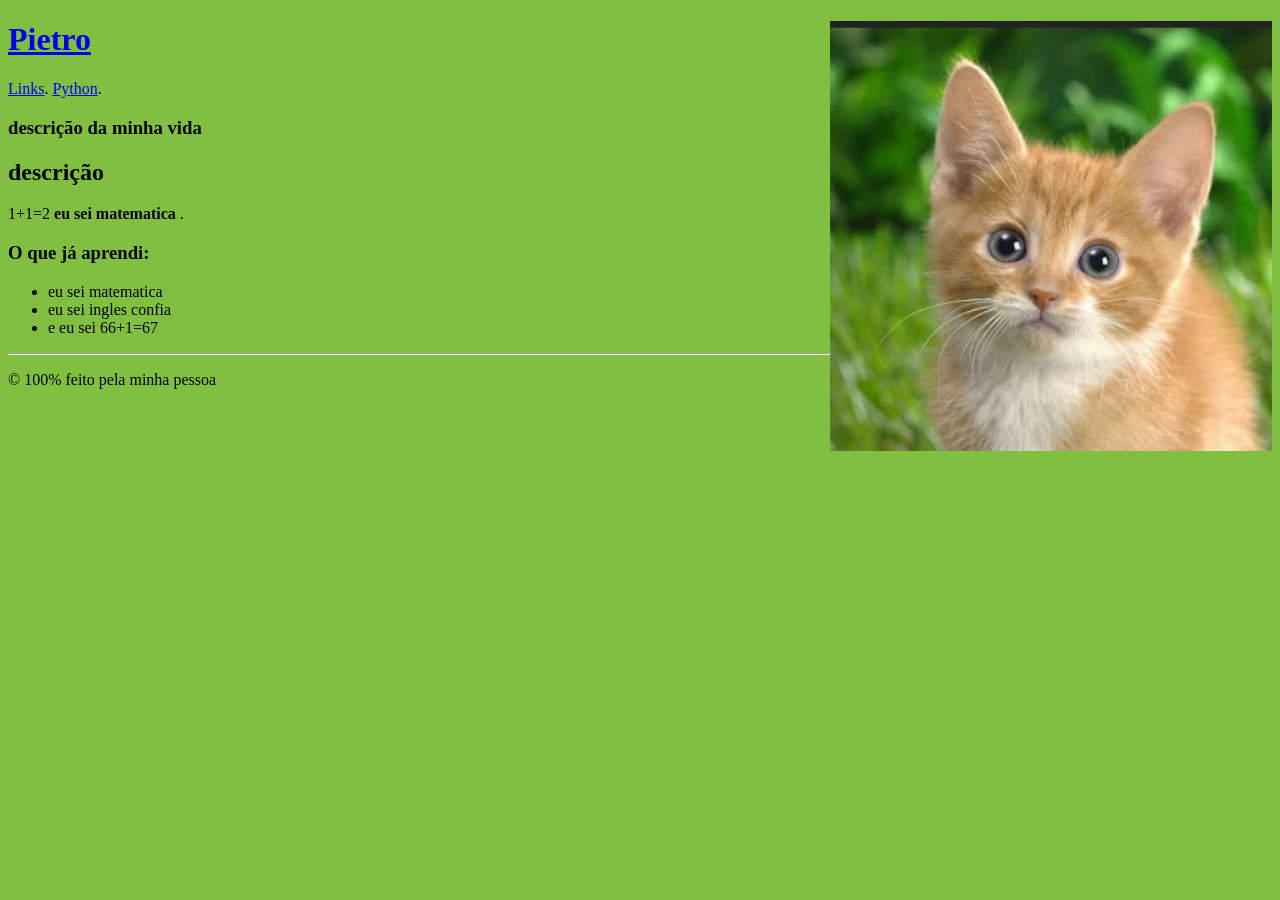
==== index.html @ e071a2e3 "first commit" ====
<!DOCTYPE html>
<html lang="pt-pt">
<head>
    <!-- Metadados: Configurações "atrás das câmaras" -->
    <meta charset="UTF-8">
    <meta name="viewport" content="width=device-width, initial-scale=1.0">
    <title>Pietro</title>
    <link href="style.css" rel="stylesheet" />
</head>
<body>

    <!-- Cabeçalho Principal -->
    <header>
        <img src="cat.png" />
        <h1><a href="index.html">Pietro</a></h1>
        <a href="links.html">Links</a>.
        <a href="python.html">Python</a>.
        
        <h3>descrição da minha vida</h3>
    </header>

     <!-- Linha horizontal para separar secções -->

    <!-- Secção de Conteúdo -->
    <main>
        <section>
            <h2>descrição</h2>
            <p>1+1=2 <strong>eu sei matematica</strong> <strong></strong><strong></strong>.</p>
            
            <h3>O que já aprendi:</h3>
            <ul>
                <li>eu sei matematica</li>
                <li>eu sei ingles confia</li>
                <li>e eu sei 66+1=67 </li>
            </ul>
        </section>


        <section>
            
    </main>

    <hr>

    <!-- Rodapé -->
    <footer>
        <p>&copy; 100% feito pela minha pessoa</p>
    </footer>

</body>
</html>
---- style.css ----
body{
    background-color:rgb(50%, 75%, 25%);
}

header img {
    float: right;
    width: 35%;
}
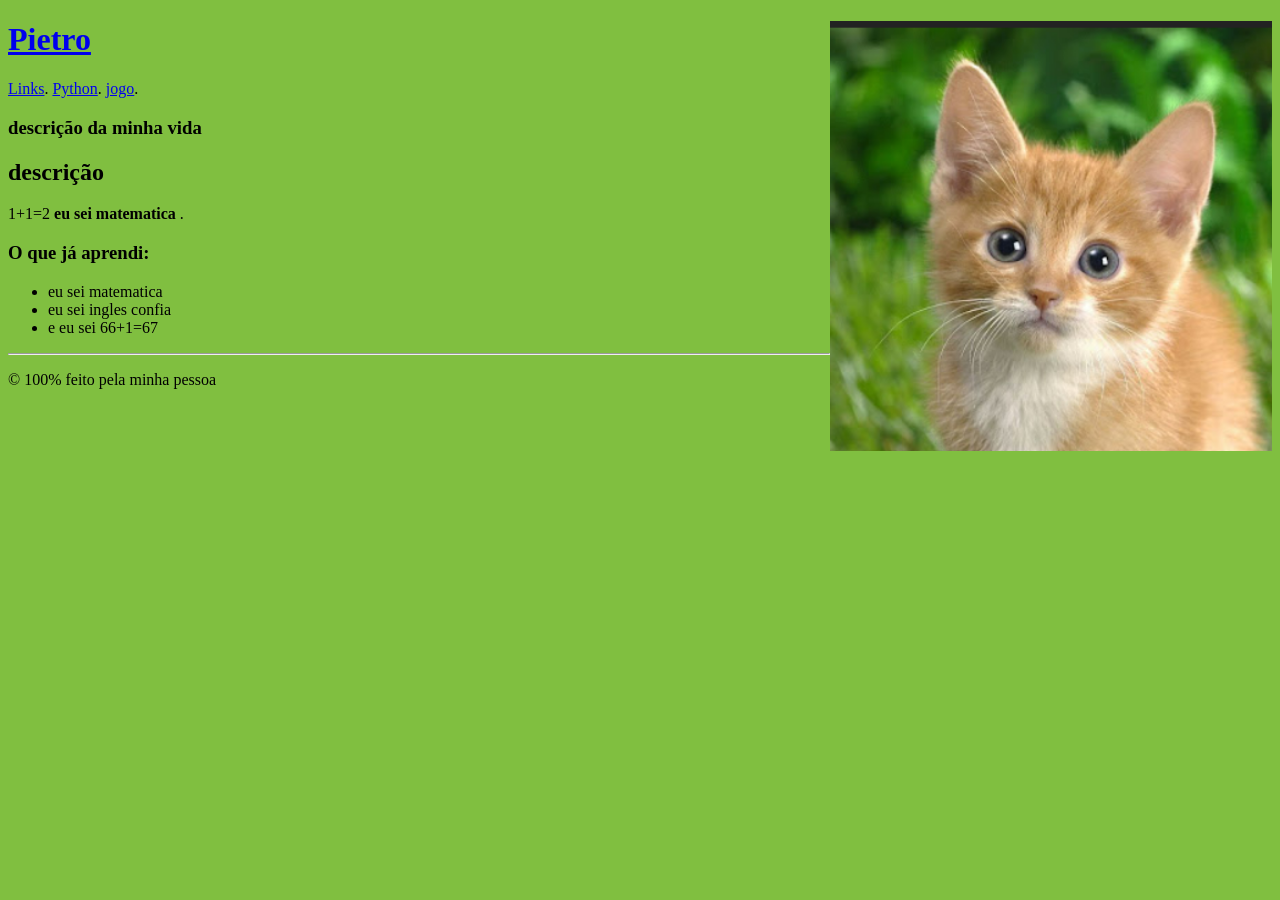
==== commit 62e2b0ee: "maio" ====
--- a/index.html
+++ b/index.html
@@ -16,6 +16,7 @@
         <h1><a href="index.html">Pietro</a></h1>
         <a href="links.html">Links</a>.
         <a href="python.html">Python</a>.
+        <a href="jogo.html">jogo</a>.
         
         <h3>descrição da minha vida</h3>
     </header>
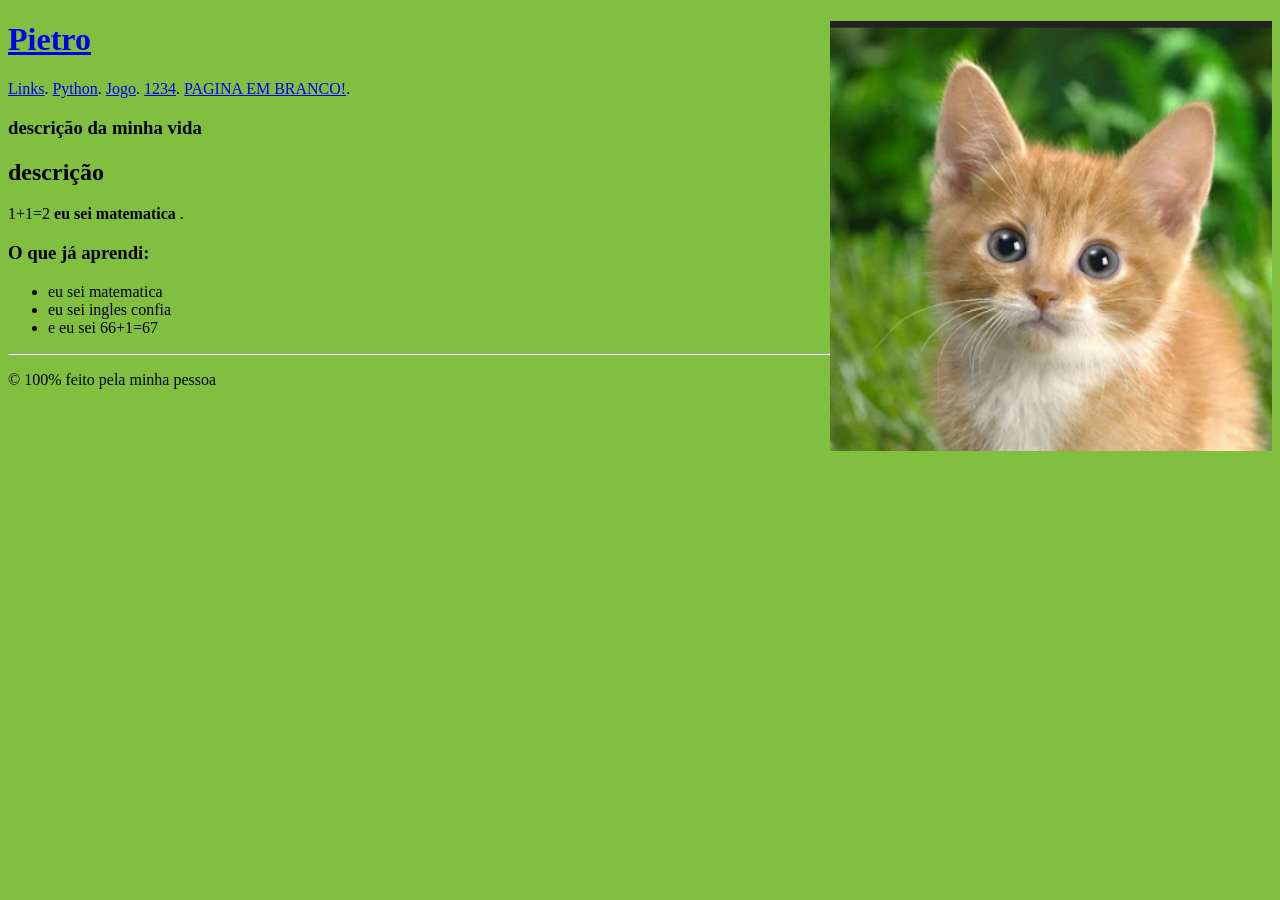
==== commit 9f7e2325: "Ripiringa1" ====
--- a/index.html
+++ b/index.html
@@ -16,8 +16,9 @@
         <h1><a href="index.html">Pietro</a></h1>
         <a href="links.html">Links</a>.
         <a href="python.html">Python</a>.
-        <a href="jogo.html">jogo</a>.
-        
+        <a href="jogo.html">Jogo</a>.
+        <a href="slotmachine.html">1234</a>.
+        <a href="pagina em branco .html">PAGINA EM BRANCO!</a>.
         <h3>descrição da minha vida</h3>
     </header>
 
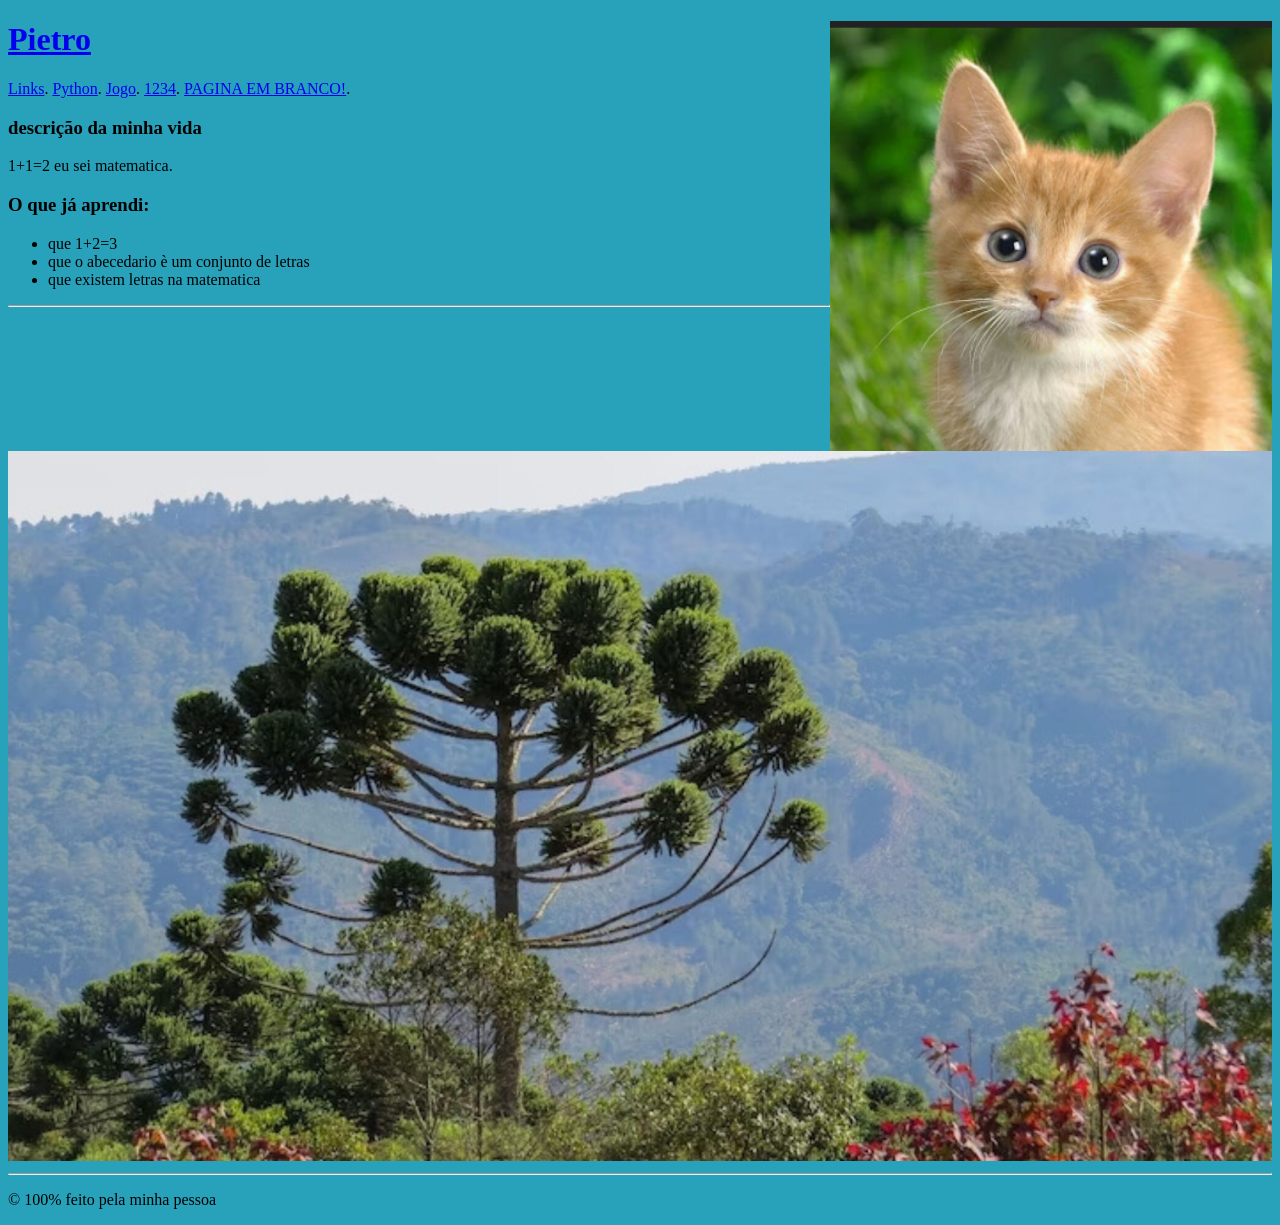
==== commit 5dec1d62: "quase pronto" ====
--- a/index.html
+++ b/index.html
@@ -27,21 +27,28 @@
     <!-- Secção de Conteúdo -->
     <main>
         <section>
-            <h2>descrição</h2>
-            <p>1+1=2 <strong>eu sei matematica</strong> <strong></strong><strong></strong>.</p>
+            <p>1+1=2 <strong></strong>eu sei matematica<strong></strong><strong></strong>.</p>
             
             <h3>O que já aprendi:</h3>
             <ul>
-                <li>eu sei matematica</li>
-                <li>eu sei ingles confia</li>
-                <li>e eu sei 66+1=67 </li>
+                <li>que 1+2=3</li>
+                <li>que o abecedario è um conjunto de letras</li>
+                <li>que existem letras na matematica</li>
             </ul>
         </section>
-
 
         <section>
             
     </main>
+
+    <hr>
+
+    <img src="arvore.jpg" class="arvore" usemap="#workmap" />
+    <map name="workmap">
+        <area shape="rect" coords="34,44,270,350" alt="Computer" href="links.html">
+        <area shape="rect" coords="290,172,333,250" alt="Phone" href="jogo.html">
+        <area shape="circle" coords="337,300,44" alt="Cup of coffee" href="jogo2.html">
+    </map>
 
     <hr>
 
--- a/style.css
+++ b/style.css
@@ -1,8 +1,12 @@
 body{
-    background-color:rgb(50%, 75%, 25%);
+    background-color:rgb(40, 162, 186);
 }
 
 header img {
     float: right;
     width: 35%;
+}
+
+img.arvore {
+    width: 100%;
 }
